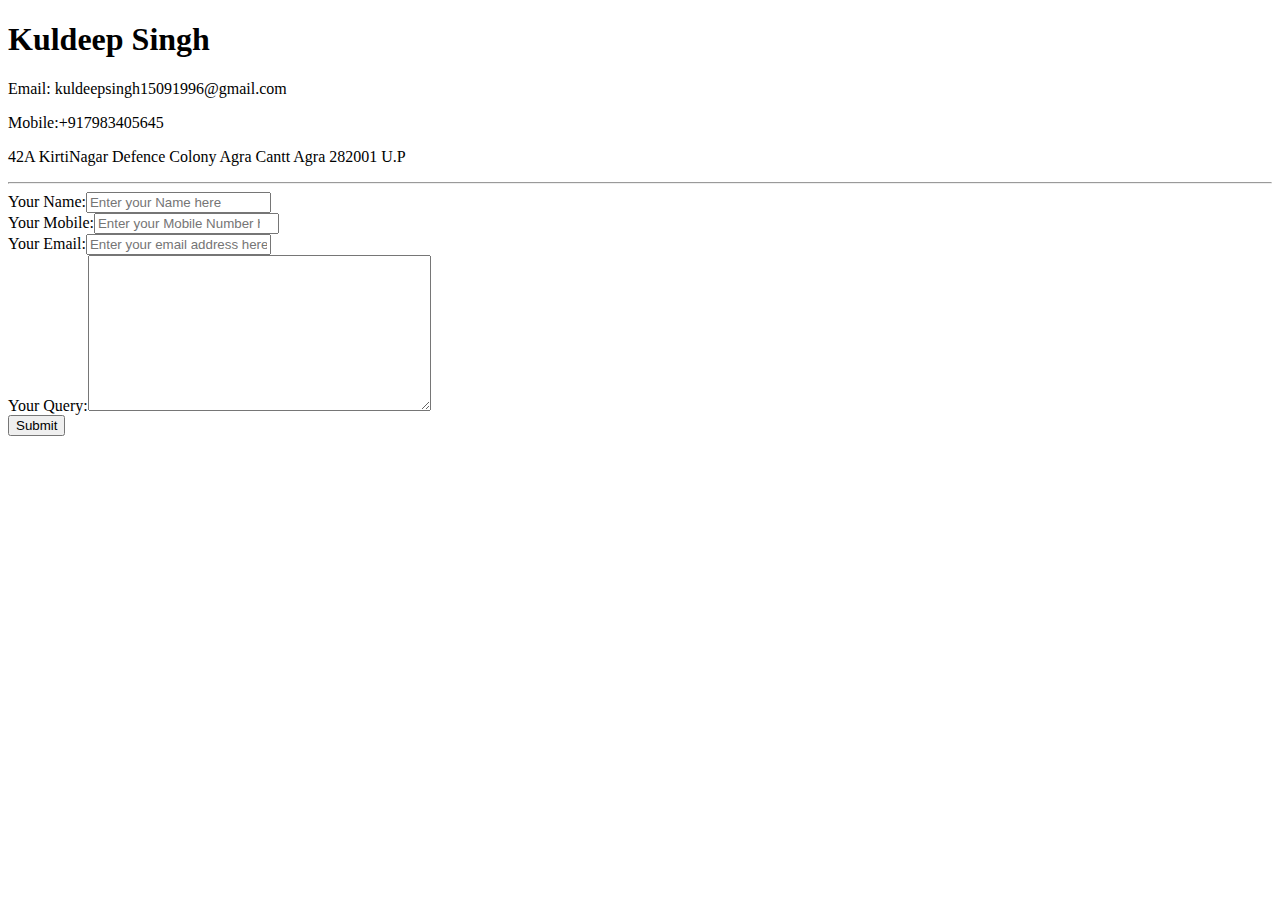
==== contact.html @ 0a58d536 "first structure" ====
<!DOCTYPE html>
<html lang="en">
<head>
    <meta charset="UTF-8">
    <meta http-equiv="X-UA-Compatible" content="IE=edge">
    <meta name="viewport" content="width=device-width, initial-scale=1.0">
    <title>Contact Us</title>
</head>
<body>
    <h1>Kuldeep Singh</h1>
    <p>Email: kuldeepsingh15091996@gmail.com</p>
    <p>Mobile:+917983405645</p>
    <p>42A KirtiNagar Defence Colony Agra Cantt Agra 282001 U.P</p>
    <hr>

    <form method="POST" class="" action="mailto:kuldeepyadav.yadav444@gmail.com" enctype="text/plain">
    <label>Your Name:</label><input type="text" placeholder="Enter your Name here" value="" name="name"><br>


    <label>Your Mobile:</label><input type="number" placeholder="Enter your Mobile Number here" value="" name="mobile"><br>
    <label>Your Email:</label><input type="email" placeholder="Enter your email address here" value="" name="email"><br>
    <!--Gender 
    <input type="radio" id="male" name="gender" value="" >
    <label for="male">male</label>
    
    <input type="radio" value="" id="female" name="gender">
    <label for="female">female</label><br>
    -->
    Your Query:<textarea name="message" rows="10" cols="40"></textarea><br>

    <input type="submit" value="Submit">
    


    </form>
    
</body>
</html>
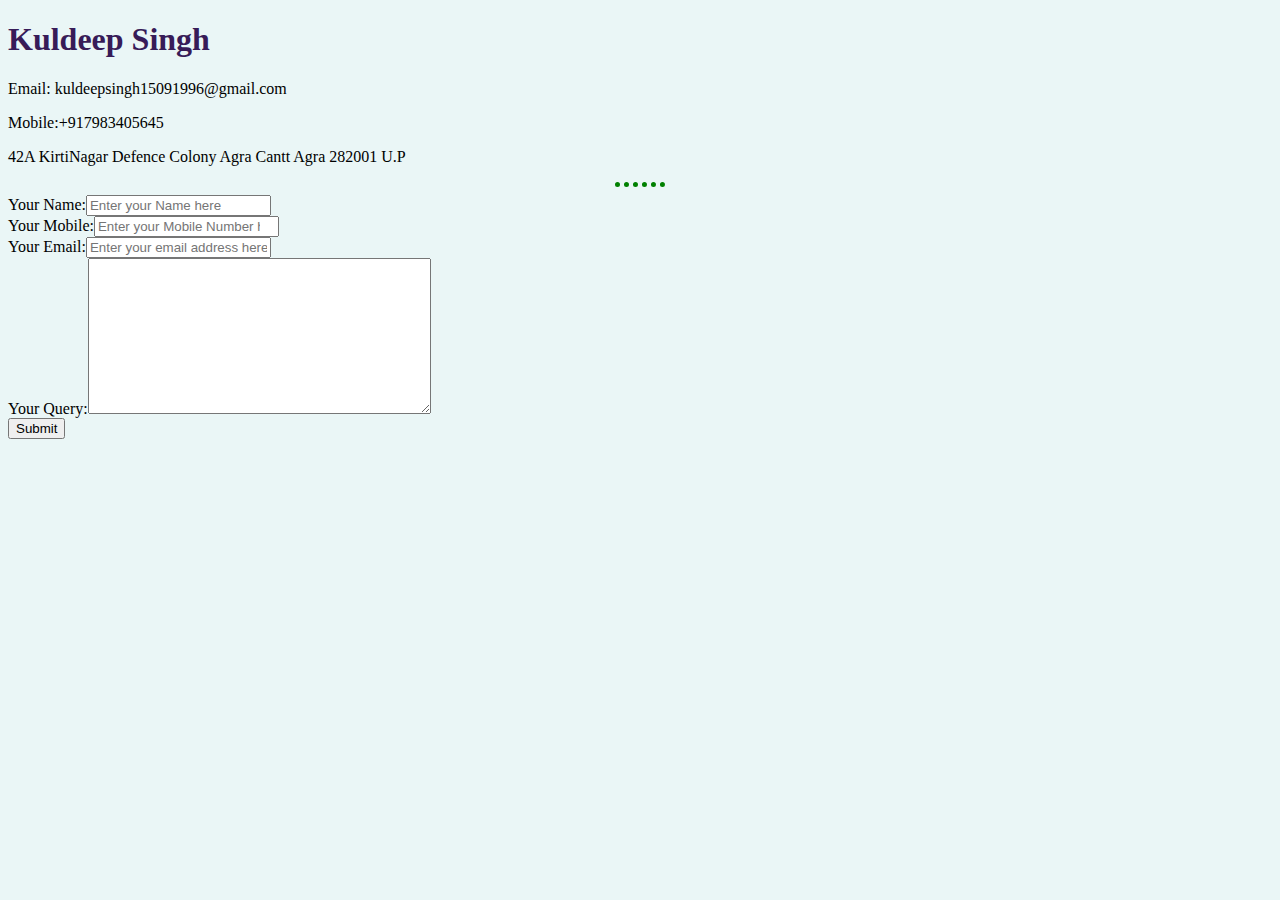
==== commit c94181a5: "Update contact.html" ====
--- a/contact.html
+++ b/contact.html
@@ -5,8 +5,9 @@
     <meta http-equiv="X-UA-Compatible" content="IE=edge">
     <meta name="viewport" content="width=device-width, initial-scale=1.0">
     <title>Contact Us</title>
+    <link href="../styles.css" rel="stylesheet" type="text/css">
 </head>
-<body>
+<body >
     <h1>Kuldeep Singh</h1>
     <p>Email: kuldeepsingh15091996@gmail.com</p>
     <p>Mobile:+917983405645</p>
@@ -35,4 +36,4 @@
     </form>
     
 </body>
-</html>+</html>
--- a/styles.css
+++ b/styles.css
@@ -0,0 +1,29 @@
+body{
+    background-color:#EAF6F6;
+    color: black;
+}
+hr{
+   
+   border-style: none;
+  
+   border-top-style:  dotted;
+   border-color: green;
+   
+   border-width: 5px;
+   width: 4%;
+   
+}
+img {
+   border-radius: 50%;
+   width:200px;
+   height:200px;
+}
+h1{
+    color: #371B58;
+}
+th{
+    color: #371B58;
+}
+h3{
+    color: #371B58;
+}